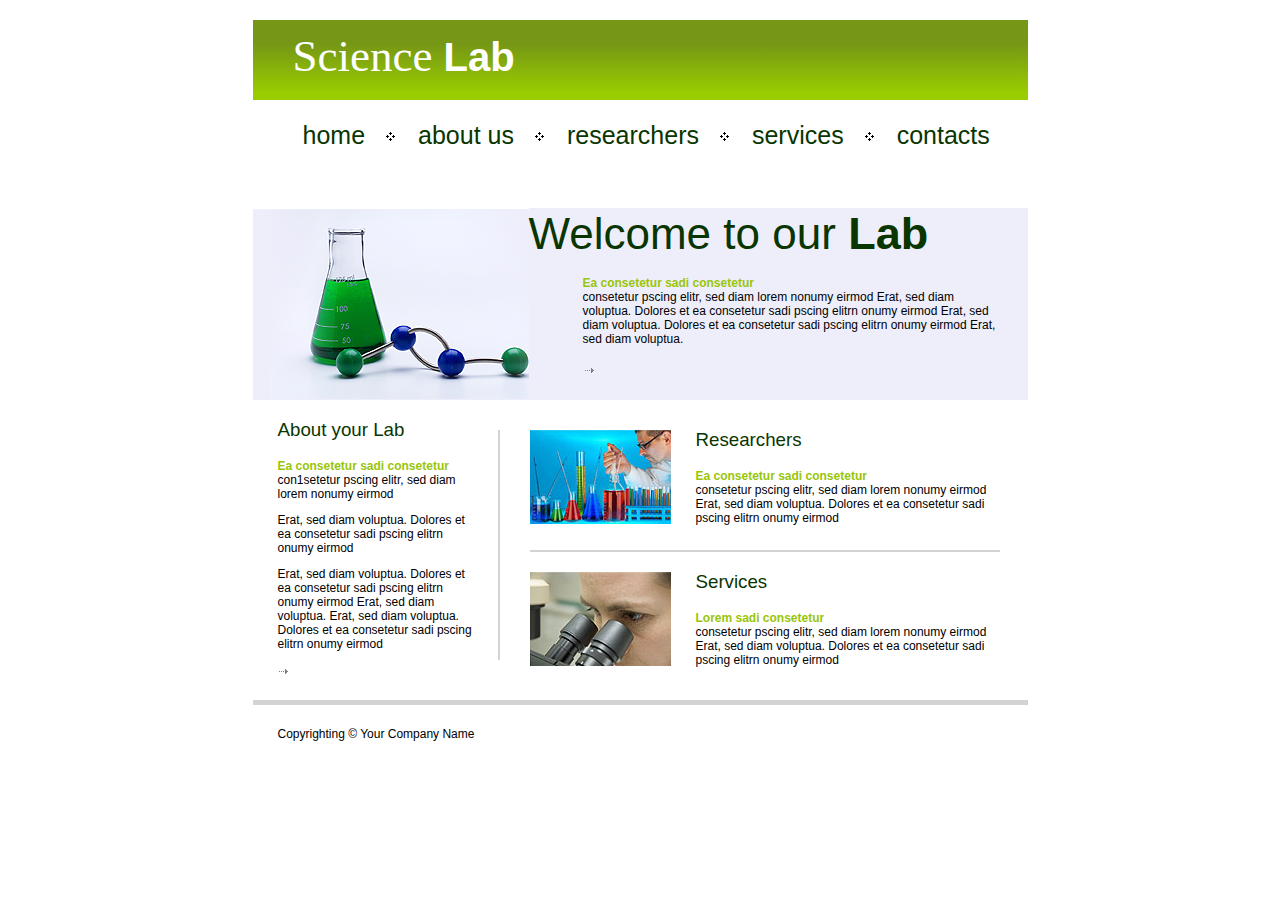
==== lesson4.html @ 8f0b7b98 "Initial commit of Frontend-homework-3 files" ====
<!DOCTYPE html>
<html lang="en">
<head>
    <meta charset="UTF-8">
    <title>Lesson 4</title>
    <link rel="stylesheet" type="text/css" href="csslesson4.css" />
</head>
<body>
    <header>
        <div class="logo">
            <a href="#">Science<b>&nbsp;Lab</b></a>
        </div>
    </header>
    <nav>
        <ul class="menu">
            <li><a href="#">home</a><img src="imgg/icon_menu.png"></li>
            <li><a href="#">about us</a><img src="imgg/icon_menu.png"></li>
            <li><a href="#">researchers</a><img src="imgg/icon_menu.png"></li>
            <li><a href="#">services</a><img src="imgg/icon_menu.png"></li>
            <li><a href="#">contacts</a></li>
        </ul>
    </nav>
    <article>
        <img src="imgg/art_body.png" alt="">
        <div class="items">
            <p><span>Welcome to our</span><b>&nbsp;Lab</b></p>
            <ul>
                <li><strong>Ea consetetur sadi consetetur</strong></li>
                <li>consetetur pscing elitr, sed diam lorem nonumy eirmod Erat,
                    sed diam voluptua. Dolores et ea consetetur sadi pscing elitrn
                    onumy eirmod Erat, sed diam voluptua. Dolores et ea consetetur
                    sadi pscing elitrn onumy eirmod Erat, sed diam voluptua.
                </li>
            </ul>
            <a href="#"><img src="imgg/arrow.png"></a>
        </div>
    </article>
    <section>
        <div class="west">
            <h3>About your Lab</h3>
            <p><strong>Ea consetetur sadi consetetur</strong><br>
            con1setetur pscing elitr, sed diam lorem nonumy eirmod</p>
            <p>Erat, sed diam voluptua.
                Dolores et ea consetetur sadi pscing elitrn onumy eirmod
            </p>
            <p>Erat, sed diam voluptua. Dolores et ea consetetur
                sadi pscing elitrn onumy eirmod Erat, sed diam voluptua.
                Erat, sed diam voluptua.
                Dolores et ea consetetur sadi pscing elitrn onumy eirmod
            </p>
            <a href="#"><img src="imgg/arrow.png"></a>
        </div>
        <div class="border"></div>
        <aside>
            <div class="block_1">
                <img src="imgg/aside_img_1.jpg" alt="img_1">
                <div>
                    <h3>Researchers</h3>
                    <p><strong>Ea consetetur sadi consetetur</strong><br>
                        consetetur pscing elitr, sed diam lorem nonumy eirmod Erat,
                        sed diam voluptua.
                        Dolores et ea consetetur sadi pscing elitrn onumy eirmod
                    </p>
                </div>
            </div>
            <div class="block_2">
                <img src="imgg/aside_img_2.jpg" alt="img_2">
                <div>
                    <h3>Services</h3>
                    <p><strong>Lorem sadi consetetur</strong><br>
                        consetetur pscing elitr, sed diam lorem nonumy eirmod Erat,
                        sed diam voluptua.
                        Dolores et ea consetetur sadi pscing elitrn onumy eirmod
                    </p>
                </div>
            </div>
        </aside>
    </section>
    <footer>
        <p>Copyrighting &copy; Your Company Name</p>
    </footer>
</body>
</html>
---- csslesson4.css ----
/*body {
    border: 1px solid black ;
    margin: 0 auto;
}*/
header {
    background: linear-gradient(to bottom, #769715 30%,#99CC01 90%);
    width: 775px;
    height: 80px;
    margin: 0 auto;
}
.logo {
    margin: 0px 0px 20px 40px;
}
.logo a {
    font-family: Corbel;
    font-size: 45px;
    color: white;
    margin-top: 10px;
    float: left;
    text-decoration: none;
}
.logo b {
    font-family: Helvetica ;
    font-size: 40px;
}
nav {
    width: 775px;
    height: 76px;
    margin: 0 auto;
}
.menu li {
    list-style-type: none;
    float: left;
    margin:5px 10px 0px 10px;
    font-family: Arial;
    font-size: 25px;
}
.menu a {
    text-decoration: none;
    color:#093500;
}
.menu img {
    margin-left: 20px;
}
article {
    background: #EEEEFB ;
    height: 192px;
    width: 775px;
    margin: 0 auto;
}
article img{
    float: left;
}
.items {
    margin-left: 250px;
    width: 524px;
    height: 192px;
}
.items span {
    font-family: Helvetica;
    font-size: 44px;
    color:#093500;
}
.items b {
    font-family: Helvetica;
    font-size: 45px;
    color:#093500;
}
.items ul {
    list-style-type: none;
    margin-left: 40px;
    margin-right: 30px;
}
.items strong {
    color: #99C50A;
    font-family: Helvetica  ;
    font-size: 12px;
}
.items li {
    font-family: Helvetica;
    font-size: 12px;
}
.items a {
    margin-top: 5px;
    margin-left: 55px;
    float: left;
}
section {
    width: 775px;
    height: 300px;
    margin: 0 auto;
}
.west {
    width: 200px;
    height: 276px;
    float: left;
    margin-left: 25px;
}
.west strong {
    color: #99C50A;
    font-family: Helvetica  ;
    font-size: 12px;
}
.west p {
    font-family: Helvetica  ;
    font-size: 12px;
}
h3 {
    color: #093500;
    font-family: Helvetica;
    font-weight: lighter;
}
section strong {
    color: #99C50A;
    font-family: Helvetica  ;
    font-size: 12px;
}
section p {
    font-family: Helvetica  ;
    font-size: 12px;
}
aside {
    width: 475px;
    height: 260px;
    float: left;
    margin-top: 10px;
    margin-left: 10px;
}
.border{
    width: 2px;
    height: 230px;
    background-color: lightgrey;
    margin: 30px 20px 30px 20px;
    float:left;
}
.block_1{
    width: 470px;
    height: 120px;
    padding-bottom: 20px;
    border-bottom: 2px solid lightgrey;
}
.block_1 img {
    float: left;
    margin-top: 20px;
}
.block_1 div {
    float: left;
    width: 300px;
    height: 120px;
    margin-left: 25px;
}
.block_2{
    width: 470px;
    height: 120px;
}
.block_2 img {
    float: left;
    margin-top: 20px;
}
.block_2 div {
    float: left;
    width: 300px;
    height: 120px;
    margin-left: 25px;
}
footer {
    width: 775px;
    height: 60px;
    margin: 0 auto;
    border-top:5px solid lightgrey;
}
footer p {
    font-family: Helvetica  ;
    font-size: 12px;
    margin-left: 25px;
    margin-top: 22px;
}
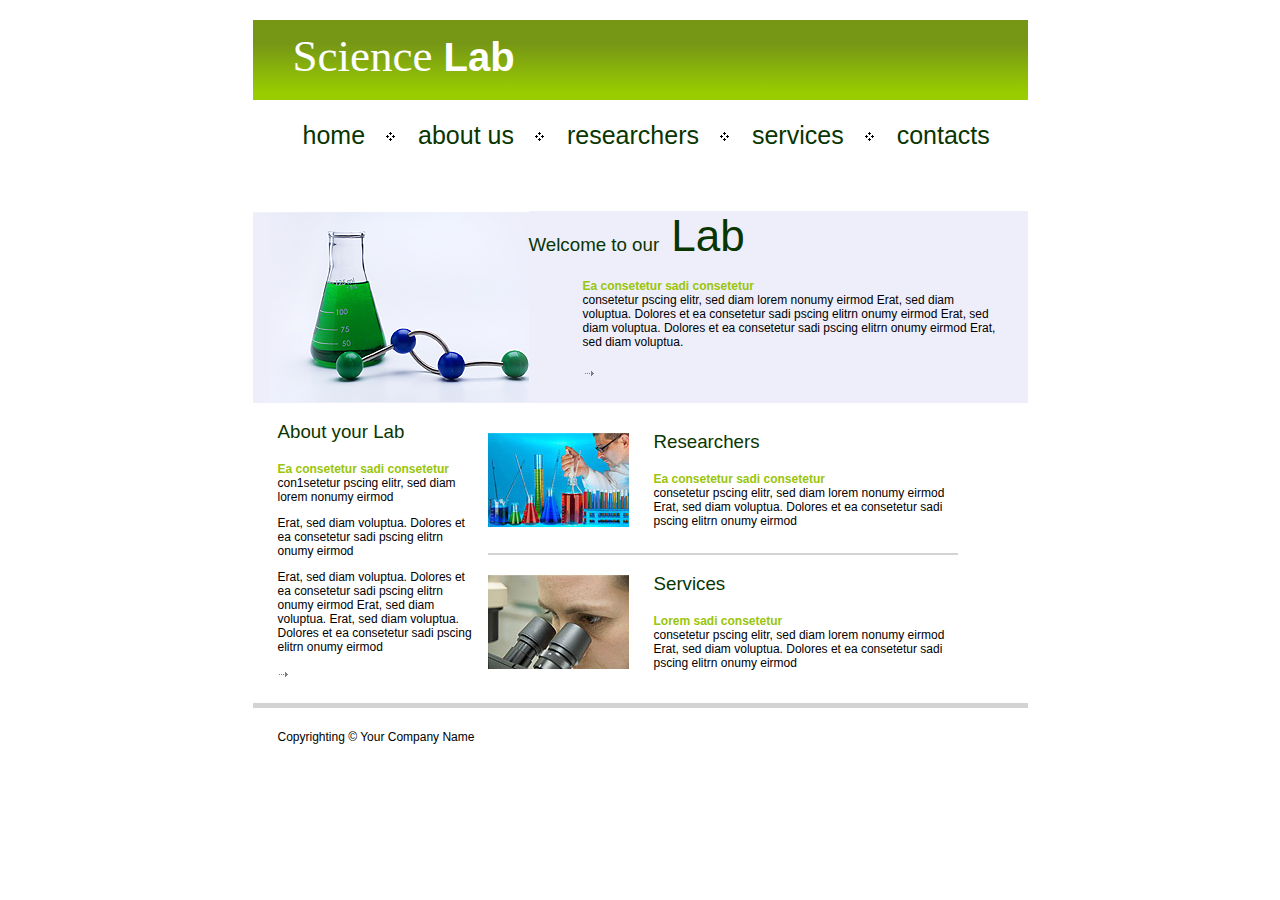
==== commit 171c6f5d: "Update lesson4.html" ====
--- a/lesson4.html
+++ b/lesson4.html
@@ -13,17 +13,17 @@
     </header>
     <nav>
         <ul class="menu">
-            <li><a href="#">home</a><img src="imgg/icon_menu.png"></li>
-            <li><a href="#">about us</a><img src="imgg/icon_menu.png"></li>
-            <li><a href="#">researchers</a><img src="imgg/icon_menu.png"></li>
-            <li><a href="#">services</a><img src="imgg/icon_menu.png"></li>
+            <li><a href="#">home</a><img src="imgg/icon_menu.png" alt="."></li>
+            <li><a href="#">about us</a><img src="imgg/icon_menu.png" alt="."></li>
+            <li><a href="#">researchers</a><img src="imgg/icon_menu.png" alt="."></li>
+            <li><a href="#">services</a><img src="imgg/icon_menu.png" alt="."></li>
             <li><a href="#">contacts</a></li>
         </ul>
     </nav>
     <article>
-        <img src="imgg/art_body.png" alt="">
+        <img src="imgg/art_body.png" alt="art_img">
         <div class="items">
-            <p><span>Welcome to our</span><b>&nbsp;Lab</b></p>
+            <h3 class="parag">Welcome to our<span>&nbsp;Lab</span></h3>
             <ul>
                 <li><strong>Ea consetetur sadi consetetur</strong></li>
                 <li>consetetur pscing elitr, sed diam lorem nonumy eirmod Erat,
@@ -32,12 +32,12 @@
                     sadi pscing elitrn onumy eirmod Erat, sed diam voluptua.
                 </li>
             </ul>
-            <a href="#"><img src="imgg/arrow.png"></a>
+            <a href="#"><img src="imgg/arrow.png" alt="arrow"></a>
         </div>
     </article>
     <section>
         <div class="west">
-            <h3>About your Lab</h3>
+            <h3 class="west_zag">About your Lab</h3>
             <p><strong>Ea consetetur sadi consetetur</strong><br>
             con1setetur pscing elitr, sed diam lorem nonumy eirmod</p>
             <p>Erat, sed diam voluptua.
@@ -48,9 +48,8 @@
                 Erat, sed diam voluptua.
                 Dolores et ea consetetur sadi pscing elitrn onumy eirmod
             </p>
-            <a href="#"><img src="imgg/arrow.png"></a>
+            <a href="#"><img src="imgg/arrow.png" alt="arrow"></a>
         </div>
-        <div class="border"></div>
         <aside>
             <div class="block_1">
                 <img src="imgg/aside_img_1.jpg" alt="img_1">
@@ -80,4 +79,4 @@
         <p>Copyrighting &copy; Your Company Name</p>
     </footer>
 </body>
-</html>+</html>
